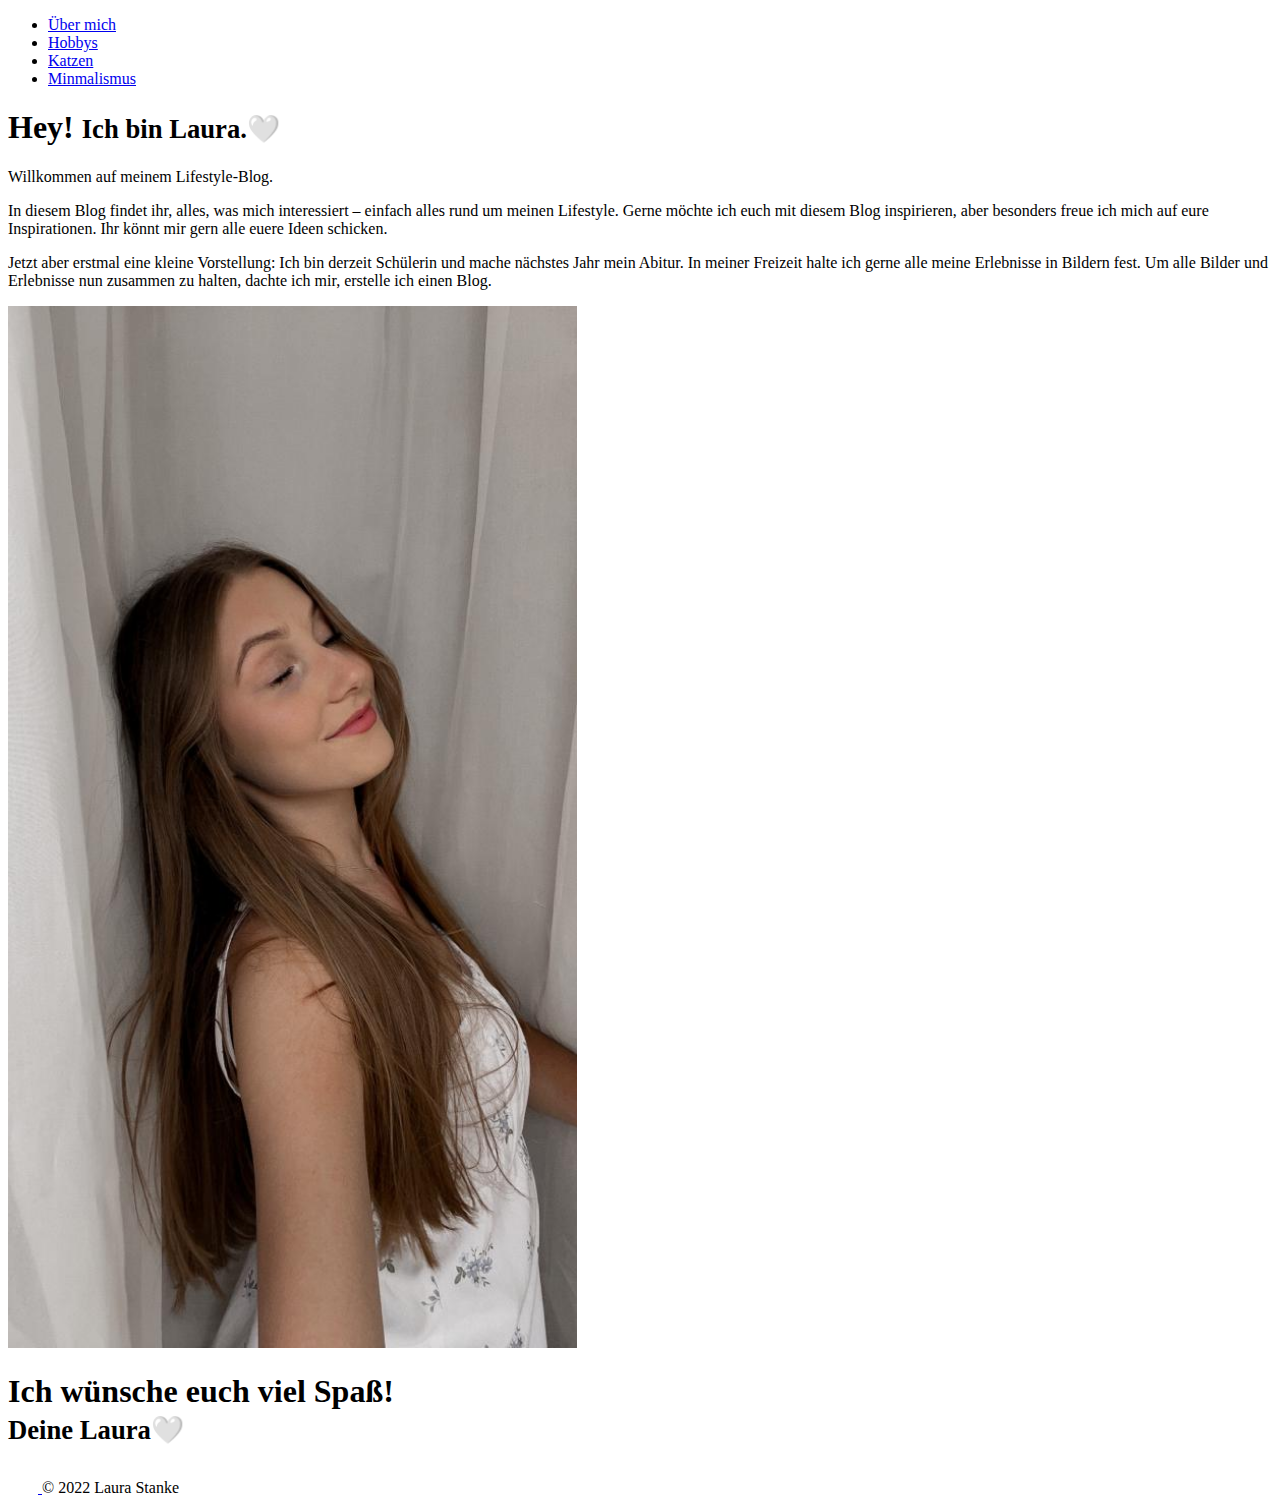
==== index.html @ 0cb7b114 "Initial Commit" ====
<!DOCTYPE html>  
<html lang="de">
  <head>
    <meta charset="utf-8">
      
    <!--  Dokumentkompatibilitätsmodus für IE-->  
    <meta http-equiv="X-UA-Compatible" content="IE=edge">
      
    <meta name="viewport" content="width=device-width, initial-scale=1">
    
    <meta name="description" content="">
    <meta name="author" content="">
    <link rel="icon" href="images/favicon.ico">

    <title>Laura's Website</title>

    <!-- Bootstrap Haupt-CSS -->
      
    <link href="https://cdn.jsdelivr.net/npm/bootstrap@5.2.0-beta1/dist/css/bootstrap.min.css" rel="stylesheet" integrity="sha384-0evHe/X+R7YkIZDRvuzKMRqM+OrBnVFBL6DOitfPri4tjfHxaWutUpFmBp4vmVor" crossorigin="anonymous">
  
    <!-- Bootstrap Theme-CSS -->
      
    <!-- Eigenes CSS -->  
    <link href="css/style.css" rel="stylesheet">

    <!-- Bootstrap JS -->
    <script src="https://cdn.jsdelivr.net/npm/@popperjs/core@2.11.5/dist/umd/popper.min.js" integrity="sha384-Xe+8cL9oJa6tN/veChSP7q+mnSPaj5Bcu9mPX5F5xIGE0DVittaqT5lorf0EI7Vk" crossorigin="anonymous"></script>
    <script src="https://cdn.jsdelivr.net/npm/bootstrap@5.2.0-beta1/dist/js/bootstrap.min.js" integrity="sha384-kjU+l4N0Yf4ZOJErLsIcvOU2qSb74wXpOhqTvwVx3OElZRweTnQ6d31fXEoRD1Jy" crossorigin="anonymous"></script>
  </head>
    
    <body>
        
          <div class="container-xl">
              <header class="p-3 mb-3 border-bottom">
                <div class="container">
                  <div class="d-flex flex-wrap align-items-center justify-content-center justify-content-lg-start">
                    <ul class="nav col-12 col-lg-auto me-lg-auto mb-2 justify-content-center mb-md-0">
                      <li><a href="index.html" class="nav-link px-2 link-secondary">Über mich</a></li>
                        
                      <li><a href="Hobbys.html" class="nav-link px-2 link-dark">Hobbys</a></li>
                    
                      <li><a href="Katze.html" class="nav-link px-2 link-dark">Katzen</a></li>
                        
                      <li><a href="Minimalismus.html" class="nav-link px-2 link-dark">Minmalismus</a></li>
                    </ul>

                    </div>
                </div>
            </header>
        </div>     
        <!-- Hier kommen unsere Inhalte -->
        <div class="container">
            <div class="row">
                <div class="col-md-12 ">
                    <div class="inhalt">
                        <h1>Hey!
                            <small class="text-muted">Ich bin Laura.🤍 </small></h1>
                        <p class="lead"> Willkommen auf meinem Lifestyle-Blog.</p>
                        <div class="row">
                            <div class="col-md-6 ">
                                <p class="lead">In diesem Blog findet ihr, alles, was mich interessiert – einfach alles rund um meinen Lifestyle. Gerne möchte ich euch mit diesem Blog inspirieren, aber besonders freue ich mich auf eure Inspirationen. Ihr könnt mir gern alle euere Ideen schicken. </p>
                            

                                <p class="lead"> Jetzt aber erstmal eine kleine Vorstellung:  Ich bin derzeit Schülerin und mache nächstes Jahr mein Abitur. In meiner Freizeit halte ich gerne alle meine Erlebnisse in Bildern fest. Um alle Bilder und Erlebnisse nun zusammen zu halten, dachte ich mir, erstelle ich einen Blog.
</p>
                            </div>
                            <div class="col-md-6">
                                <img src="./images/Selfie.jpeg" class="img-fluid img-thumbnail selfie">
                            </div>
                            
                        </div>
                        <div class="row">
                            <div class="col-md-8">
                                
                                <h1>Ich wünsche euch viel Spaß! <br>
                            <small class="text-muted">Deine Laura🤍 </small></h1>
                               
                            </div>
                        </div>
                    </div>
                </div>
            </div>
    
    </div><!-- /.container -->
        
    <footer class="d-flex flex-wrap justify-content-between align-items-center py-3 my-4 border-top">
    <div class="col-md-4 d-flex align-items-center">
      <a href="/" class="mb-3 me-2 mb-md-0 text-muted text-decoration-none lh-1">
        <svg class="bi" width="30" height="24"><use xlink:href="#bootstrap"></use></svg>
      </a>
      <span class="mb-3 mb-md-0 text-muted">© 2022 Laura Stanke</span>
    </div>
  </footer>    
        
    </body>
---- css/style.css ----
.inhalt {
    margin-top: 20px;
}

.selfie {
    max-height: auto;
    min-height: 45%;
    max-width: auto;
    min-width: 45%;
    
        
}

.test {
    hs
}
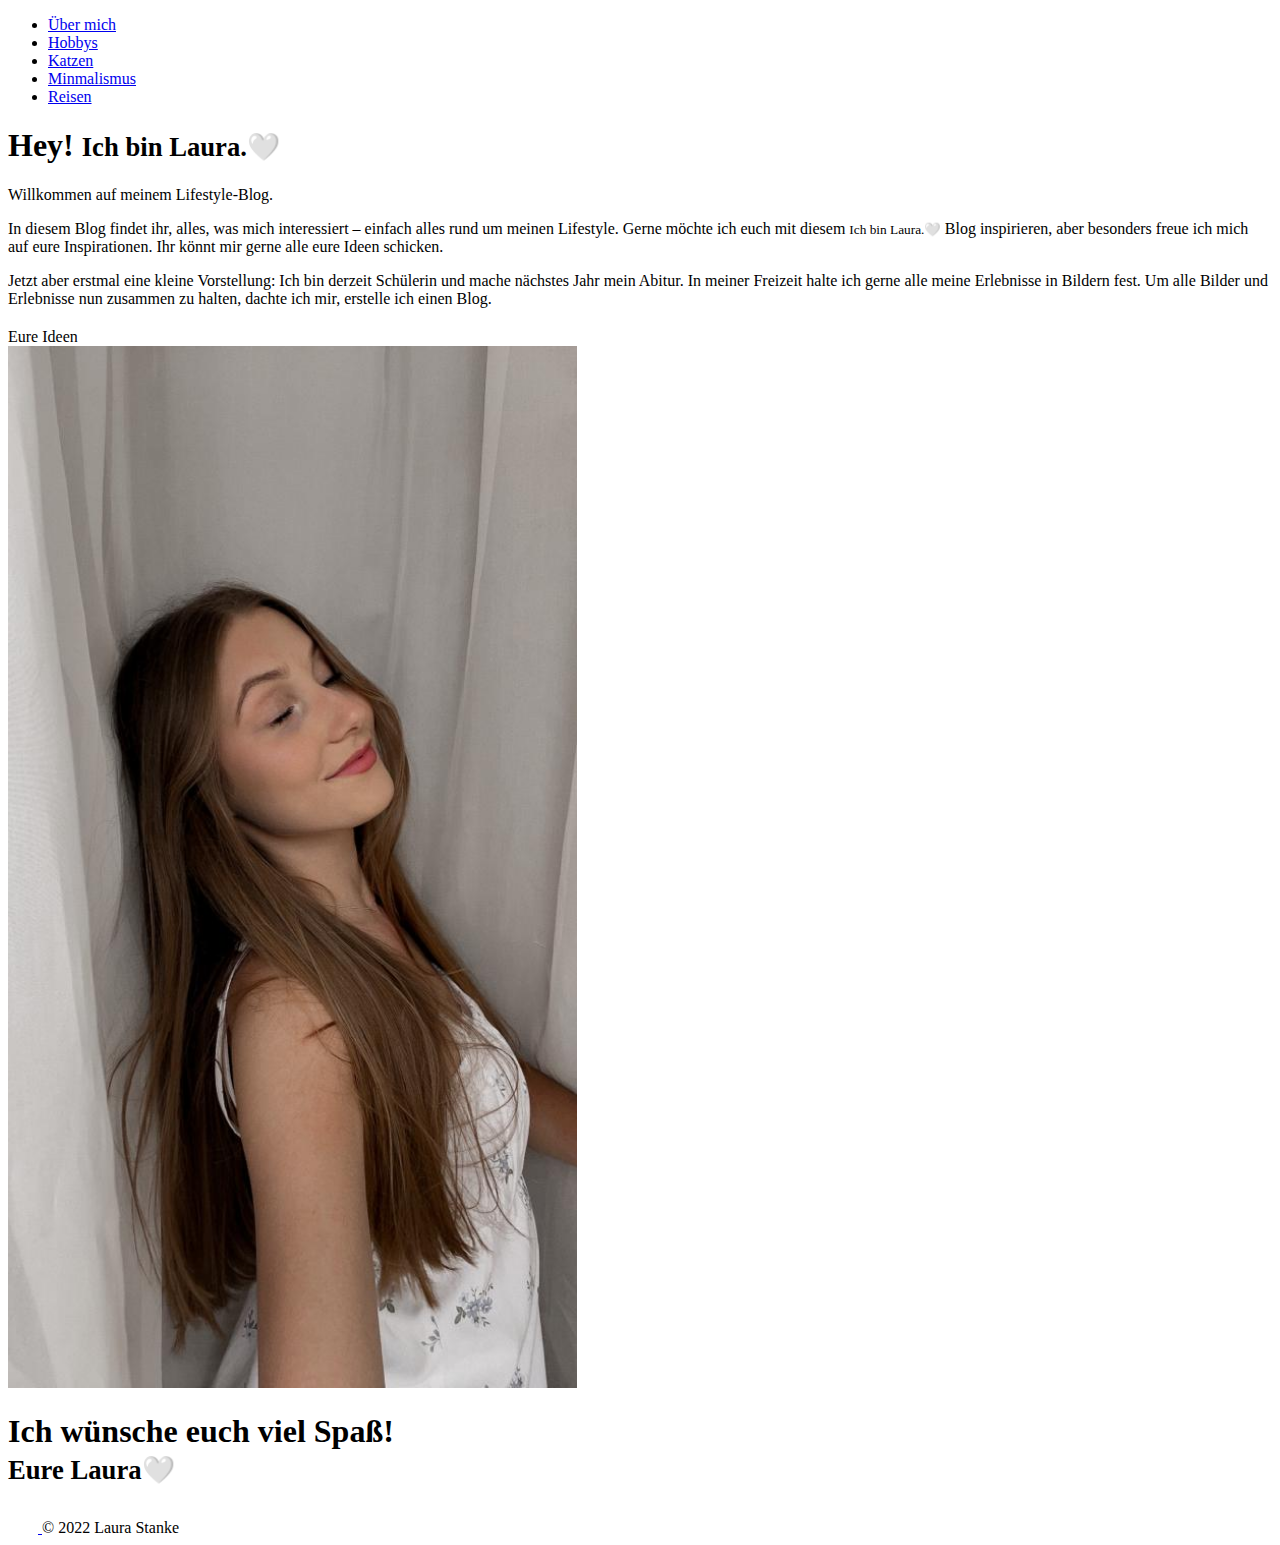
==== commit 7d1cf626: "Änderungen" ====
--- a/index.html
+++ b/index.html
@@ -12,7 +12,7 @@
     <meta name="author" content="">
     <link rel="icon" href="images/favicon.ico">
 
-    <title>Laura's Website</title>
+    <title>Laura's Blog</title>
 
     <!-- Bootstrap Haupt-CSS -->
       
@@ -42,6 +42,8 @@
                       <li><a href="Katze.html" class="nav-link px-2 link-dark">Katzen</a></li>
                         
                       <li><a href="Minimalismus.html" class="nav-link px-2 link-dark">Minmalismus</a></li>
+                        
+                           <li><a href="Reisen.html" class="nav-link px-2 link-dark">Reisen</a></li>
                     </ul>
 
                     </div>
@@ -58,13 +60,16 @@
                         <p class="lead"> Willkommen auf meinem Lifestyle-Blog.</p>
                         <div class="row">
                             <div class="col-md-6 ">
-                                <p class="lead">In diesem Blog findet ihr, alles, was mich interessiert – einfach alles rund um meinen Lifestyle. Gerne möchte ich euch mit diesem Blog inspirieren, aber besonders freue ich mich auf eure Inspirationen. Ihr könnt mir gern alle euere Ideen schicken. </p>
+                                <p class="lead">In diesem Blog findet ihr, alles, was mich interessiert – einfach alles rund um meinen Lifestyle. Gerne möchte ich euch mit diesem  <small class="#F93FA1">Ich bin Laura.🤍 </small>Blog inspirieren, aber besonders freue ich mich auf eure Inspirationen. Ihr könnt mir gerne alle eure Ideen schicken. </p>
                             
 
                                 <p class="lead"> Jetzt aber erstmal eine kleine Vorstellung:  Ich bin derzeit Schülerin und mache nächstes Jahr mein Abitur. In meiner Freizeit halte ich gerne alle meine Erlebnisse in Bildern fest. Um alle Bilder und Erlebnisse nun zusammen zu halten, dachte ich mir, erstelle ich einen Blog.
-</p>
+                                </p>
+                                
+                                <div class="butto btn btn-dark inhalt" onClick="location.href='mailto:laurastanke03@web.de';">Eure Ideen</div>
+                                
                             </div>
-                            <div class="col-md-6">
+                            <div class="col-md-5">
                                 <img src="./images/Selfie.jpeg" class="img-fluid img-thumbnail selfie">
                             </div>
                             
@@ -73,7 +78,7 @@
                             <div class="col-md-8">
                                 
                                 <h1>Ich wünsche euch viel Spaß! <br>
-                            <small class="text-muted">Deine Laura🤍 </small></h1>
+                            <small class="text-muted">Eure Laura🤍 </small></h1>
                                
                             </div>
                         </div>
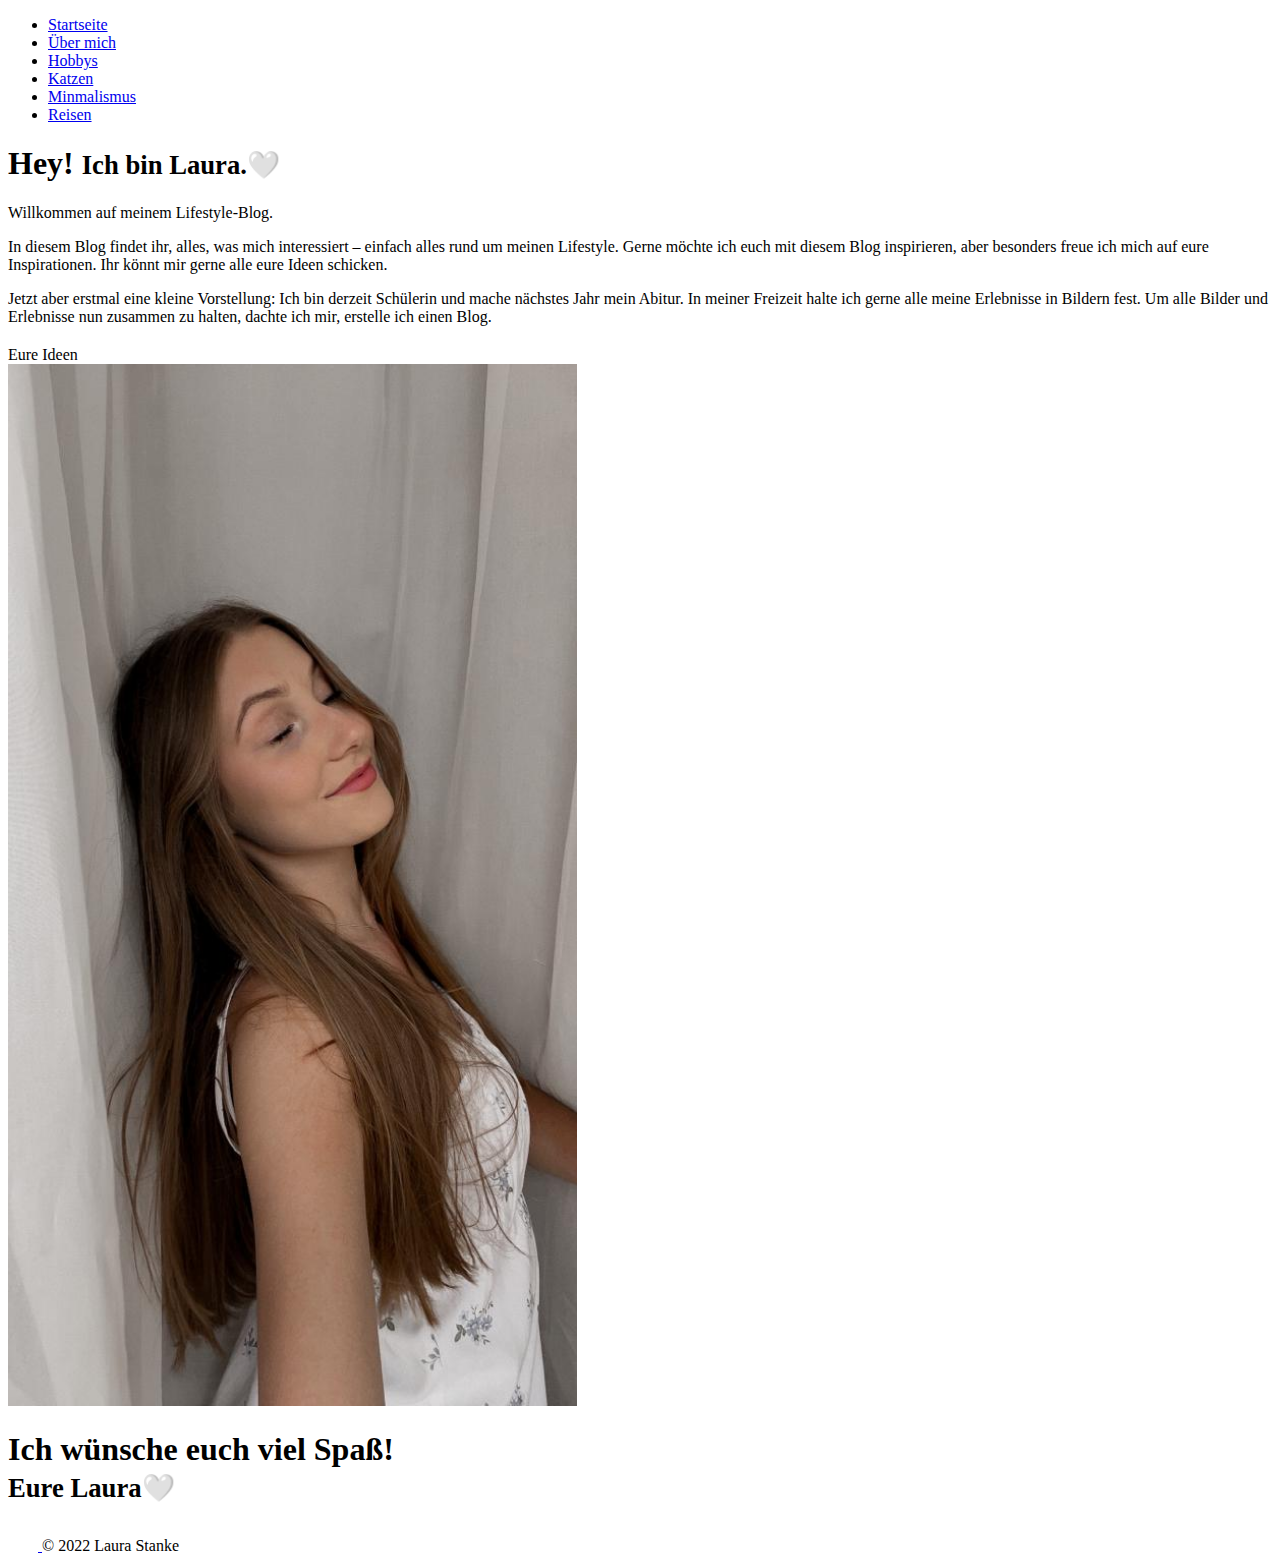
==== commit 79ebd06b: "Clean up" ====
--- a/index.html
+++ b/index.html
@@ -25,31 +25,39 @@
 
     <!-- Bootstrap JS -->
     <script src="https://cdn.jsdelivr.net/npm/@popperjs/core@2.11.5/dist/umd/popper.min.js" integrity="sha384-Xe+8cL9oJa6tN/veChSP7q+mnSPaj5Bcu9mPX5F5xIGE0DVittaqT5lorf0EI7Vk" crossorigin="anonymous"></script>
+      
     <script src="https://cdn.jsdelivr.net/npm/bootstrap@5.2.0-beta1/dist/js/bootstrap.min.js" integrity="sha384-kjU+l4N0Yf4ZOJErLsIcvOU2qSb74wXpOhqTvwVx3OElZRweTnQ6d31fXEoRD1Jy" crossorigin="anonymous"></script>
   </head>
     
     <body>
-        
-          <div class="container-xl">
-              <header class="p-3 mb-3 border-bottom">
+        <div class="container-xl">
+            <!-- Navigationsleiste -->
+            <header class="p-3 mb-3 border-bottom">
+                  
                 <div class="container">
+                    
                   <div class="d-flex flex-wrap align-items-center justify-content-center justify-content-lg-start">
+                      
                     <ul class="nav col-12 col-lg-auto me-lg-auto mb-2 justify-content-center mb-md-0">
-                      <li><a href="index.html" class="nav-link px-2 link-secondary">Über mich</a></li>
                         
-                      <li><a href="Hobbys.html" class="nav-link px-2 link-dark">Hobbys</a></li>
+                        <!-- Die verschiedenen Seiten -->
+                        <li><a href="index.html" class="nav-link px-2 link-secondary">Startseite</a></li>
+                        
+                        <li><a href="übermich.html" class="nav-link px-2 link-dark">Über mich</a></li>
+                        
+                        <li><a href="Hobbys.html" class="nav-link px-2 link-dark">Hobbys</a></li>
                     
-                      <li><a href="Katze.html" class="nav-link px-2 link-dark">Katzen</a></li>
+                        <li><a href="Katze.html" class="nav-link px-2 link-dark">Katzen</a></li>
                         
-                      <li><a href="Minimalismus.html" class="nav-link px-2 link-dark">Minmalismus</a></li>
+                        <li><a href="Minimalismus.html" class="nav-link px-2 link-dark">Minmalismus</a></li>
                         
-                           <li><a href="Reisen.html" class="nav-link px-2 link-dark">Reisen</a></li>
+                        <li><a href="Reisen.html" class="nav-link px-2 link-dark">Reisen</a></li>
+                                 
                     </ul>
-
-                    </div>
                 </div>
-            </header>
-        </div>     
+            </div>
+        </header>
+    </div>     
         <!-- Hier kommen unsere Inhalte -->
         <div class="container">
             <div class="row">
@@ -60,7 +68,7 @@
                         <p class="lead"> Willkommen auf meinem Lifestyle-Blog.</p>
                         <div class="row">
                             <div class="col-md-6 ">
-                                <p class="lead">In diesem Blog findet ihr, alles, was mich interessiert – einfach alles rund um meinen Lifestyle. Gerne möchte ich euch mit diesem  <small class="#F93FA1">Ich bin Laura.🤍 </small>Blog inspirieren, aber besonders freue ich mich auf eure Inspirationen. Ihr könnt mir gerne alle eure Ideen schicken. </p>
+                                <p class="lead">In diesem Blog findet ihr, alles, was mich interessiert – einfach alles rund um meinen Lifestyle. Gerne möchte ich euch mit diesem Blog inspirieren, aber besonders freue ich mich auf eure Inspirationen. Ihr könnt mir gerne alle eure Ideen schicken. </p>
                             
 
                                 <p class="lead"> Jetzt aber erstmal eine kleine Vorstellung:  Ich bin derzeit Schülerin und mache nächstes Jahr mein Abitur. In meiner Freizeit halte ich gerne alle meine Erlebnisse in Bildern fest. Um alle Bilder und Erlebnisse nun zusammen zu halten, dachte ich mir, erstelle ich einen Blog.
